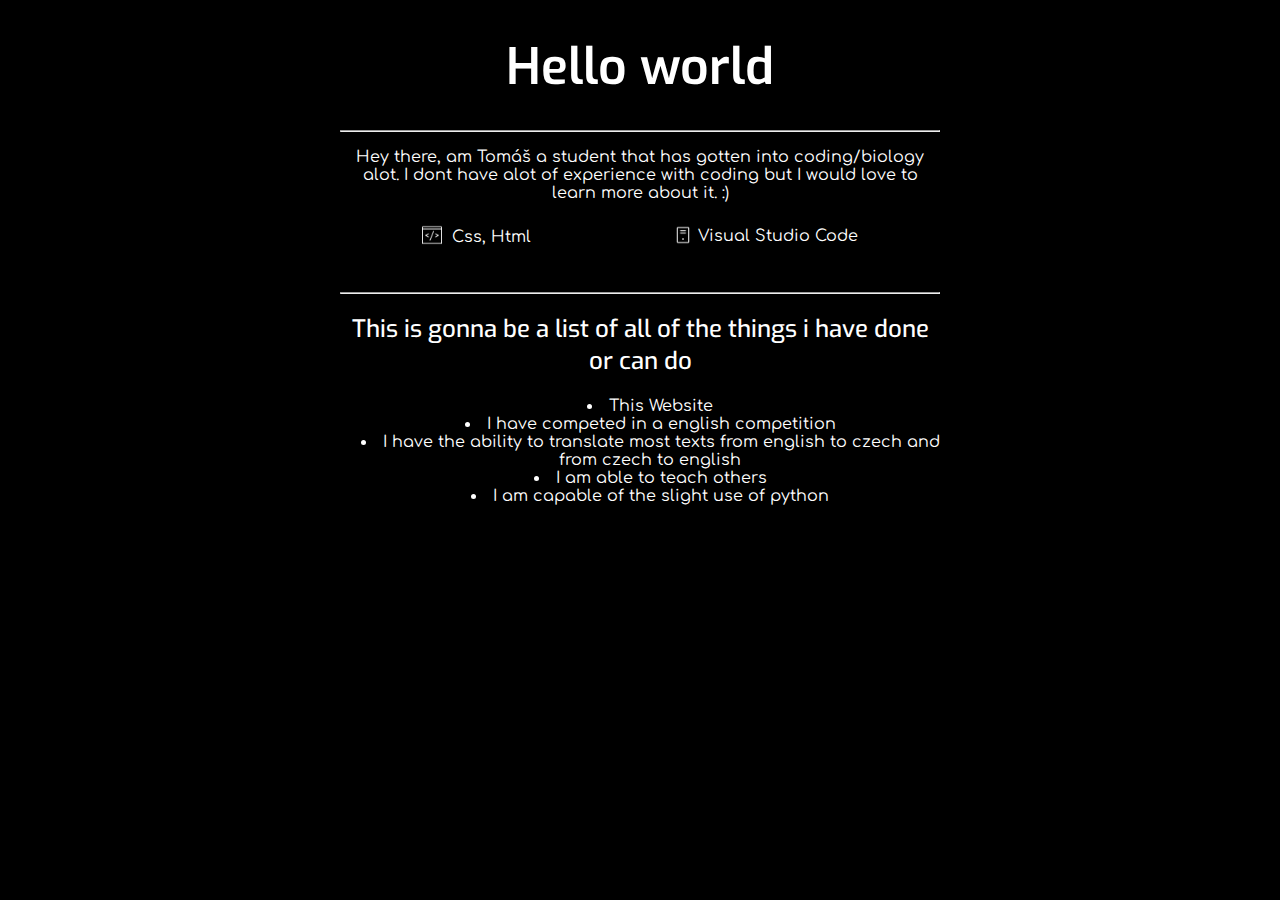
==== index.html @ fb70eb56 "initial commit" ====
<!DOCTYPE html>
<html lang="en">
<head>
    <meta charset="UTF-8">
    <meta name="viewport" content="width=device-width, initial-scale=1.0">
    <title>First Website</title>
    <link rel="stylesheet" href="/assets/css/index.css">
    <link rel="stylesheet" href="/assets/css/font.css">
    <link rel="stylesheet" href="/assets/css/global.css">

</head>
<body>
    <div class="cropped-web">
            <!--title-->
        <h1 style="margin-bottom: 0px;"> Hello world </h1>
            <!-- Something about me -->
            <hr style="margin-top:30px;">
            <p> 
               Hey there, am Tomáš a student that has gotten into coding/biology alot.
               I dont have alot of experience with coding but I would love to learn more about it. :)               
            </p>
            <!--Programming languages i know-->
                <div id="subtitle-icons">
                        <div style="display: flex;">
                            <img src="/assets/img/icons/icons8-code-50.png" alt="code line" height="20px" width="20px" title="Code i somewhat know" style="margin-top: 7px; margin-right: 5px;">
                            <p style="margin-left: 5px; margin-top: 10px;">
                                Css, Html
                            </p>
                        </div>
                        <!-- Ide I use -->
                        <div style="display: flex; margin-left: 60px;">
                            <img src="/assets/img/icons/9024385_computer_tower_light_icon.png" alt="Computer tower icon" height="20px" width="20px" title="Ide I use" style="margin-top: 7px;">
                            <p style="margin-left: 5px; margin-top: 9px;">
                                Visual Studio Code
                            </p>
                        </div>                        
                    </div>
                    <hr style="margin-top:30px;">
                    <!--Somethings i know/i can do-->
                    <div>
                        <h2>This is gonna be a list of all of the things i have done or can do</h2>  
                                <ul>
                                    <li>This Website</li>
                                    <li>I have competed in a english competition</li>
                                    <li>I have the ability to translate most texts from english to czech and from czech to english</li>
                                    <li>I am able to teach others</li>
                                    <li>I am capable of the slight use of python </li>
                                </ul>
                    </div>
    </div>
</body>
</html>
---- assets/css/index.css ----
@media only screen and (max-width: 580px) {
    #subtitle-icons {
        display: flex;
        flex-direction: column;
        align-items: center;
    }
}

#subtitle-icons {
    display: flex;
    justify-content: space-evenly;
}
---- assets/css/font.css ----
/* place to import fonts */

/* this is for the font comfortaa */
@font-face {
    font-family: 'Comfortaa';
    font-weight: 400;
    src: url(/assets/font/Comfortaa-Regular.ttf);
}

@font-face {
    font-family: 'Comfortaa';
    font-weight: 600;
    src: url(/assets/font/Comfortaa-SemiBold.ttf);
}

@font-face {
    font-family: 'Exo';
    font-weight: 400;
    src: url(/assets/font/Exo-Regular.ttf);
}

@font-face {
    font-family: 'Exo';
    font-weight: 600;
    src: url(/assets/font/Exo-SemiBold.ttf);
}

@font-face {
    font-family: 'Exo';
    font-weight: 500;
    src: url(/assets/font/Exo-Medium.ttf);
}
---- assets/css/global.css ----
@import url("/assets/css/font.css");

/* all of this is the code for the fonts of all of the texts */

body{
    font-family: 'Comfortaa', sans-serif;
    font-weight: 400;
    background-color: black;
    color: rgb(255, 255, 255);
}

h1 {
    font-family: 'Exo', sans-serif;
    font-weight: 600;
    font-size: 50px;
}

h2 {
    font-family: 'Exo', sans-serif;
    font-weight: 500;
    color: white;
}

h3, h4, h5, h6 {
    font-family: 'Exo', sans-serif;
    font-weight: 500;
    color: white;
}

span, p {
    font-family: 'Comfortaa';
    font-weight: 400;
    color: white;
}

img {
    -webkit-user-select: none; /* Safari */
    -ms-user-select: none; /* IE 10 and IE 11 */
    user-select: none; /* Standard syntax */
}

li {
    font-family: 'Comfortaa';
    font-weight: 400;
    color: white;
}

ul {
    padding-left: 20px; /* Adjust this value to bring text closer */
    list-style-position: inside;
}


.cropped-web { 
        text-align: center;
    max-width: 600px;
    margin-left: auto;
    margin-right: auto;
}
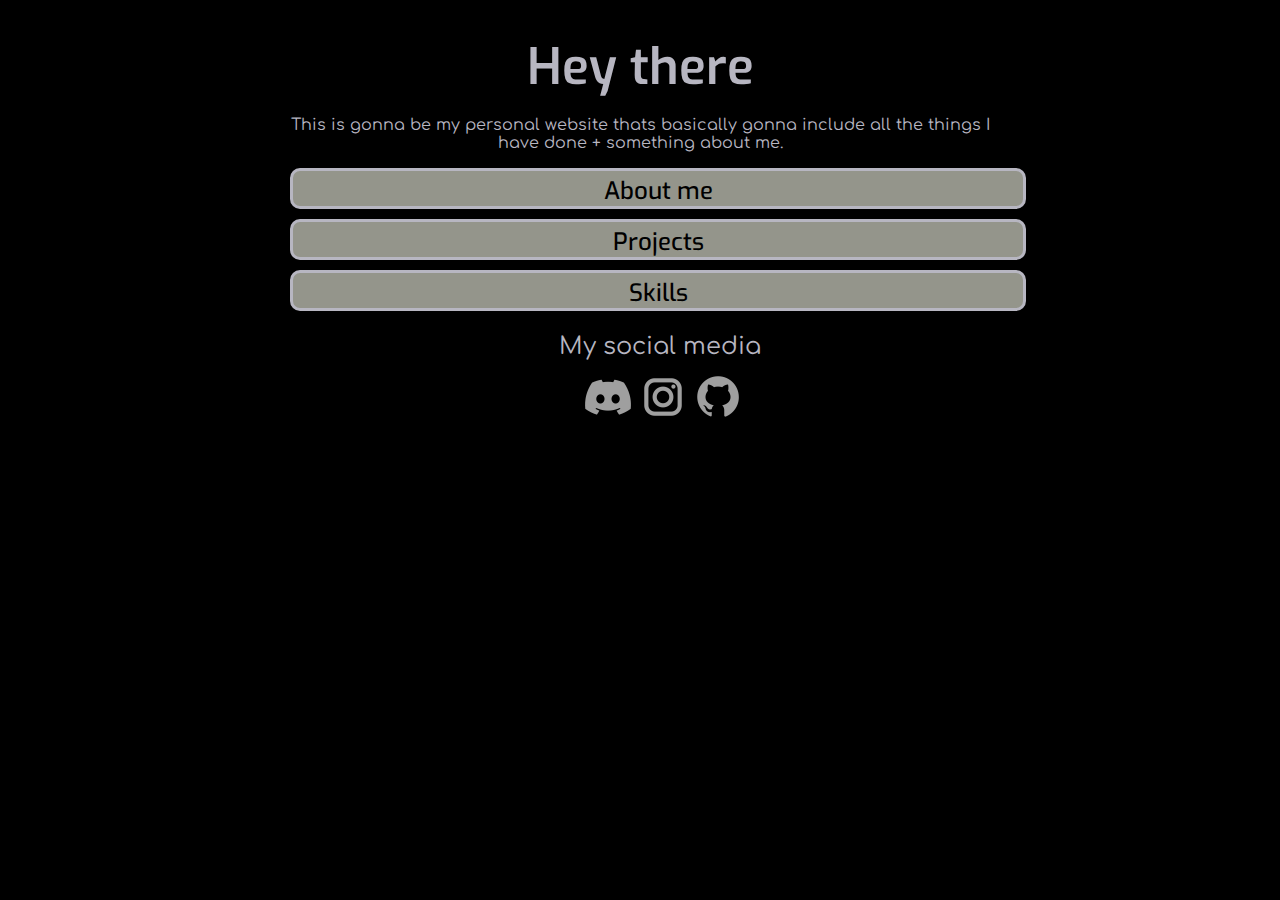
==== commit 5688c6c6: "visual changes to site" ====
--- a/index.html
+++ b/index.html
@@ -12,41 +12,43 @@
 <body>
     <div class="cropped-web">
             <!--title-->
-        <h1 style="margin-bottom: 0px;"> Hello world </h1>
+        <h1 style="margin-bottom: 0px;"> Hey there   </h1>
             <!-- Something about me -->
-            <hr style="margin-top:30px;">
             <p> 
-               Hey there, am Tomáš a student that has gotten into coding/biology alot.
-               I dont have alot of experience with coding but I would love to learn more about it. :)               
+               This is gonna be my personal website thats basically gonna include all the things I have done + something about me.               
             </p>
-            <!--Programming languages i know-->
-                <div id="subtitle-icons">
-                        <div style="display: flex;">
-                            <img src="/assets/img/icons/icons8-code-50.png" alt="code line" height="20px" width="20px" title="Code i somewhat know" style="margin-top: 7px; margin-right: 5px;">
-                            <p style="margin-left: 5px; margin-top: 10px;">
-                                Css, Html
-                            </p>
+                    <!--Boxes that redirect you-->
+            <div class="Redirect-boxes">
+                <div class="Box">
+                    <a href="https://tmatejcek.github.io/about-me.html">
+                        <div class="Text">
+                            <h2 style="color: black";>About me</h2>
                         </div>
-                        <!-- Ide I use -->
-                        <div style="display: flex; margin-left: 60px;">
-                            <img src="/assets/img/icons/9024385_computer_tower_light_icon.png" alt="Computer tower icon" height="20px" width="20px" title="Ide I use" style="margin-top: 7px;">
-                            <p style="margin-left: 5px; margin-top: 9px;">
-                                Visual Studio Code
-                            </p>
-                        </div>                        
-                    </div>
-                    <hr style="margin-top:30px;">
-                    <!--Somethings i know/i can do-->
-                    <div>
-                        <h2>This is gonna be a list of all of the things i have done or can do</h2>  
-                                <ul>
-                                    <li>This Website</li>
-                                    <li>I have competed in a english competition</li>
-                                    <li>I have the ability to translate most texts from english to czech and from czech to english</li>
-                                    <li>I am able to teach others</li>
-                                    <li>I am capable of the slight use of python </li>
-                                </ul>
-                    </div>
-    </div>
+                    </a>
+                </div>
+                <div class="Box">
+                    <a href="https://tmatejcek.github.io/projects.html">
+                        <div class="Text">
+                            <h2 style="color: black";>Projects</h2>
+                        </div>
+                    </a>
+                </div>
+                <div class="Box">
+                    <a href="https://tmatejcek.github.io/skills.html">
+                        <div class="Text">
+                            <h2 style="color: black";>Skills</h2>
+                        </div>
+                    </a>
+                </div>
+            </div>      
+                
+                <!--My social media-->
+                <div class="Social-media">
+                    <h2 style="margin-bottom: 10px;"> <span>My social media</span></h2>
+                    <a href="https://discordapp.com/users/699575528679538748/"><img height="50px" src="/assets/img/icons/Discord/discord-100.png" alt="Discord icon" style="margin-left: 7px;"></a>
+                    <a href="https://www.instagram.com/your.local.blahaj/"><img height="50px" src="/assets/img/icons/Instagram/instagram-100.png" alt="Instagram icon"></a>
+                    <a href="https://github.com/tmatejcek"><img height="50px" src="/assets/img/icons/Github/github-100.png" alt="Github icon"></a>
+                </div>
+            
 </body>
 </html>
--- a/assets/css/global.css
+++ b/assets/css/global.css
@@ -6,19 +6,20 @@
     font-family: 'Comfortaa', sans-serif;
     font-weight: 400;
     background-color: black;
-    color: rgb(255, 255, 255);
+    color: #ffffff;
 }
 
 h1 {
     font-family: 'Exo', sans-serif;
     font-weight: 600;
     font-size: 50px;
+    color: #B7B6C1;
 }
 
 h2 {
     font-family: 'Exo', sans-serif;
     font-weight: 500;
-    color: white;
+    color: #ffffff;
 }
 
 h3, h4, h5, h6 {
@@ -30,7 +31,7 @@
 span, p {
     font-family: 'Comfortaa';
     font-weight: 400;
-    color: white;
+    color: #B7B6C1;
 }
 
 img {
@@ -50,10 +51,49 @@
     list-style-position: inside;
 }
 
+a {
+    font: 400;
+    text-decoration: none;
+    color: #2191FB;
+}
+
+a:hover {
+    color: #DAF5FF;
+    font-weight: 400;
+
+} 
+
+a:visited {
+    color: #87F6FF;
+    font-weight: 400;
+}
+
+.projects-and-things-I-can-do {
+    display: flex;
+    justify-content: space-evenly;
+}
+
+.Text {
+    margin-top: 10px;
+    border-radius: 10px;
+    background-color: #94958B;
+    border: 3px solid #B7B6C1;
+    width: 700px;
+    height: 10px;
+    display: flex;
+    justify-content: center;
+    align-items: center;
+    padding: 15px;
+    padding-bottom: 10px;
+}
+
+.Social-media {
+    margin-left: 39px;
+}
 
 .cropped-web { 
         text-align: center;
-    max-width: 600px;
+    max-width: 700px;
     margin-left: auto;
     margin-right: auto;
 }
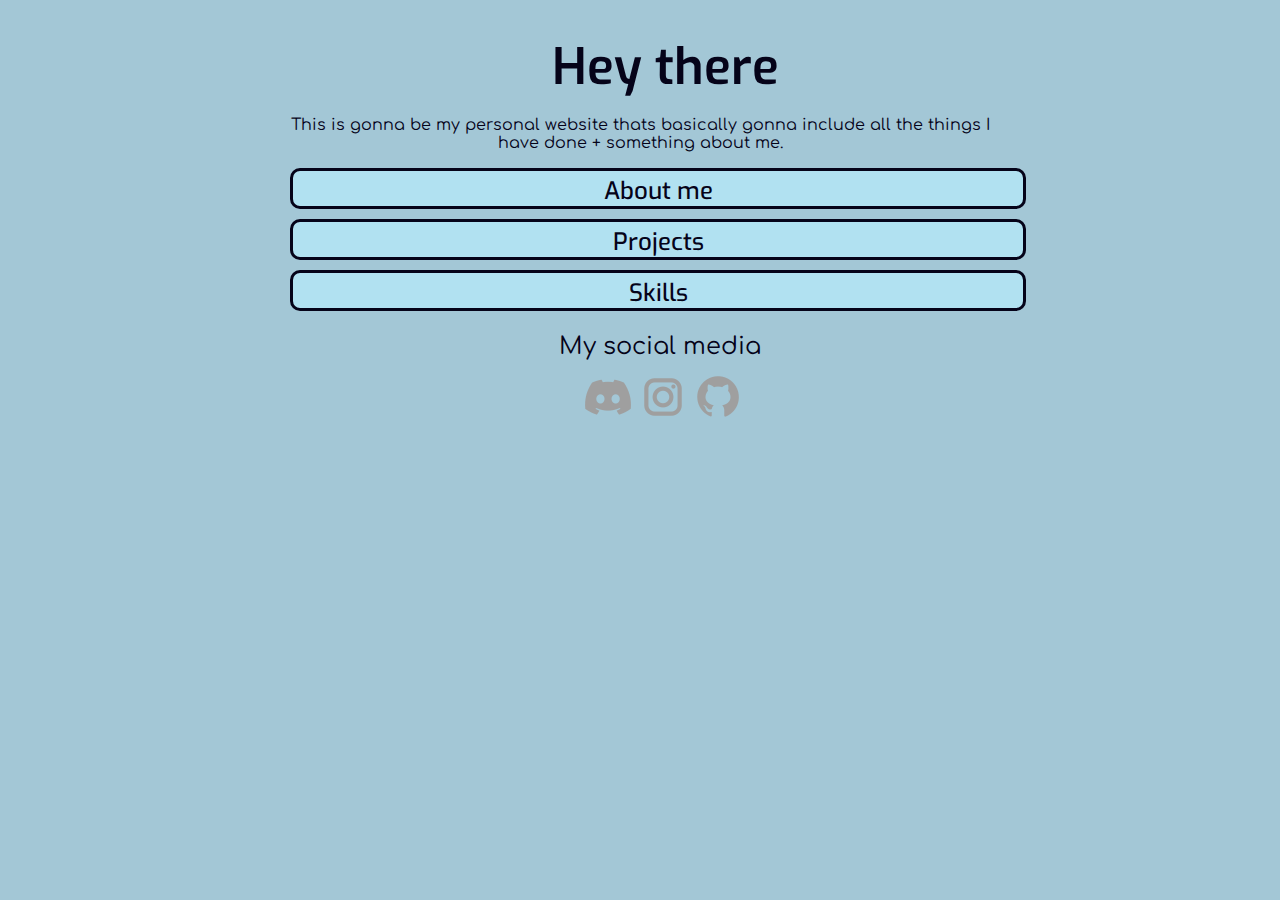
==== commit 64ee5f81: "Color changes" ====
--- a/index.html
+++ b/index.html
@@ -3,7 +3,7 @@
 <head>
     <meta charset="UTF-8">
     <meta name="viewport" content="width=device-width, initial-scale=1.0">
-    <title>First Website</title>
+    <title>Portfolio</title>
     <link rel="stylesheet" href="/assets/css/index.css">
     <link rel="stylesheet" href="/assets/css/font.css">
     <link rel="stylesheet" href="/assets/css/global.css">
@@ -12,7 +12,7 @@
 <body>
     <div class="cropped-web">
             <!--title-->
-        <h1 style="margin-bottom: 0px;"> Hey there   </h1>
+        <h1 style="margin-bottom: 0px; margin-left: 50px;"> Hey there   </h1>
             <!-- Something about me -->
             <p> 
                This is gonna be my personal website thats basically gonna include all the things I have done + something about me.               
@@ -20,23 +20,23 @@
                     <!--Boxes that redirect you-->
             <div class="Redirect-boxes">
                 <div class="Box">
-                    <a href="https://tmatejcek.github.io/about-me.html">
+                    <a href="/other-sites/about-me.html">
                         <div class="Text">
-                            <h2 style="color: black";>About me</h2>
+                            <h2 style="color: #050319";>About me</h2>
                         </div>
                     </a>
                 </div>
                 <div class="Box">
-                    <a href="https://tmatejcek.github.io/projects.html">
+                    <a href="/other-sites/projects.html">
                         <div class="Text">
-                            <h2 style="color: black";>Projects</h2>
+                            <h2 style="color: #050319";>Projects</h2>
                         </div>
                     </a>
                 </div>
                 <div class="Box">
-                    <a href="https://tmatejcek.github.io/skills.html">
+                    <a href="/other-sites/skills.html">
                         <div class="Text">
-                            <h2 style="color: black";>Skills</h2>
+                            <h2 style="color: #050319";>Skills</h2>
                         </div>
                     </a>
                 </div>
--- a/assets/css/global.css
+++ b/assets/css/global.css
@@ -5,7 +5,7 @@
 body{
     font-family: 'Comfortaa', sans-serif;
     font-weight: 400;
-    background-color: black;
+    background-color: #A3C7D6;
     color: #ffffff;
 }
 
@@ -13,25 +13,25 @@
     font-family: 'Exo', sans-serif;
     font-weight: 600;
     font-size: 50px;
-    color: #B7B6C1;
+    color: #050319;
 }
 
 h2 {
     font-family: 'Exo', sans-serif;
     font-weight: 500;
-    color: #ffffff;
+    color: #050319;
 }
 
 h3, h4, h5, h6 {
     font-family: 'Exo', sans-serif;
     font-weight: 500;
-    color: white;
+    color: #050319;
 }
 
 span, p {
     font-family: 'Comfortaa';
     font-weight: 400;
-    color: #B7B6C1;
+    color: #050319;
 }
 
 img {
@@ -43,7 +43,7 @@
 li {
     font-family: 'Comfortaa';
     font-weight: 400;
-    color: white;
+    color: #112A41;
 }
 
 ul {
@@ -76,8 +76,8 @@
 .Text {
     margin-top: 10px;
     border-radius: 10px;
-    background-color: #94958B;
-    border: 3px solid #B7B6C1;
+    background-color: #B1E1F1;
+    border: 3px solid #050319;
     width: 700px;
     height: 10px;
     display: flex;
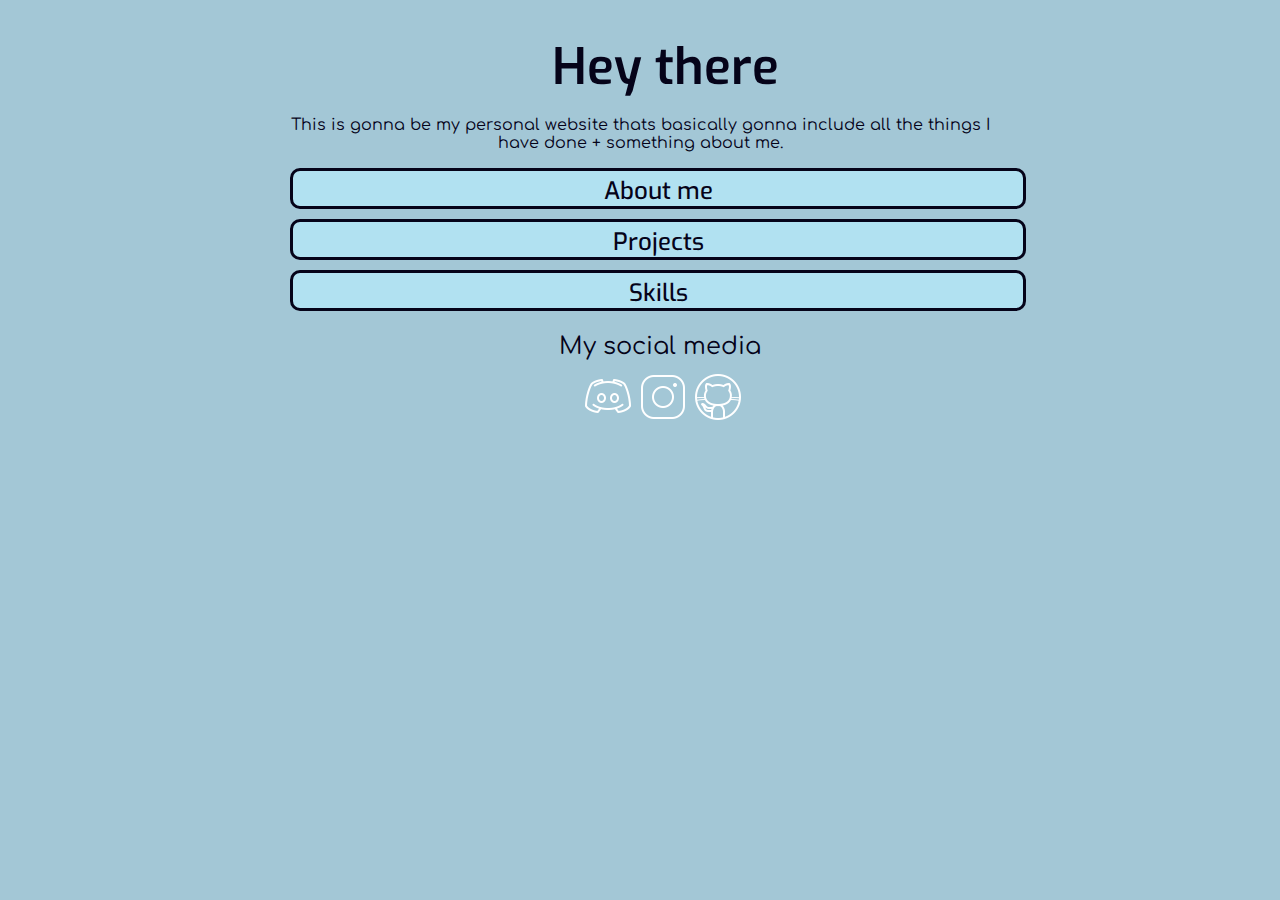
==== commit acfd7ef4: "Icon changes" ====
--- a/index.html
+++ b/index.html
@@ -45,9 +45,9 @@
                 <!--My social media-->
                 <div class="Social-media">
                     <h2 style="margin-bottom: 10px;"> <span>My social media</span></h2>
-                    <a href="https://discordapp.com/users/699575528679538748/"><img height="50px" src="/assets/img/icons/Discord/discord-100.png" alt="Discord icon" style="margin-left: 7px;"></a>
-                    <a href="https://www.instagram.com/your.local.blahaj/"><img height="50px" src="/assets/img/icons/Instagram/instagram-100.png" alt="Instagram icon"></a>
-                    <a href="https://github.com/tmatejcek"><img height="50px" src="/assets/img/icons/Github/github-100.png" alt="Github icon"></a>
+                    <a href="https://discordapp.com/users/699575528679538748/"><img height="50px" src="/assets/img/icons/Discord/icons8-discord-100.png" alt="Discord icon" style="margin-left: 7px;"></a>
+                    <a href="https://www.instagram.com/your.local.blahaj/"><img height="50px" src="/assets/img/icons/Instagram/icons8-instagram-100.png" alt="Instagram icon"></a>
+                    <a href="https://github.com/tmatejcek"><img height="50px" src="/assets/img/icons/Github/icons8-github-100.png" alt="Github icon"></a>
                 </div>
             
 </body>
--- a/assets/css/global.css
+++ b/assets/css/global.css
@@ -87,6 +87,17 @@
     padding-bottom: 10px;
 }
 
+@keyframes Text-hover {
+    from {border: 3px solid #050319}
+    to {border: 3px solid #B1E1F1}
+}
+
+.Text:hover {
+    animation-name: Border-change;
+    animation-fill-mode: forwards;
+    animation-duration: 2s;
+}
+
 .Social-media {
     margin-left: 39px;
 }
